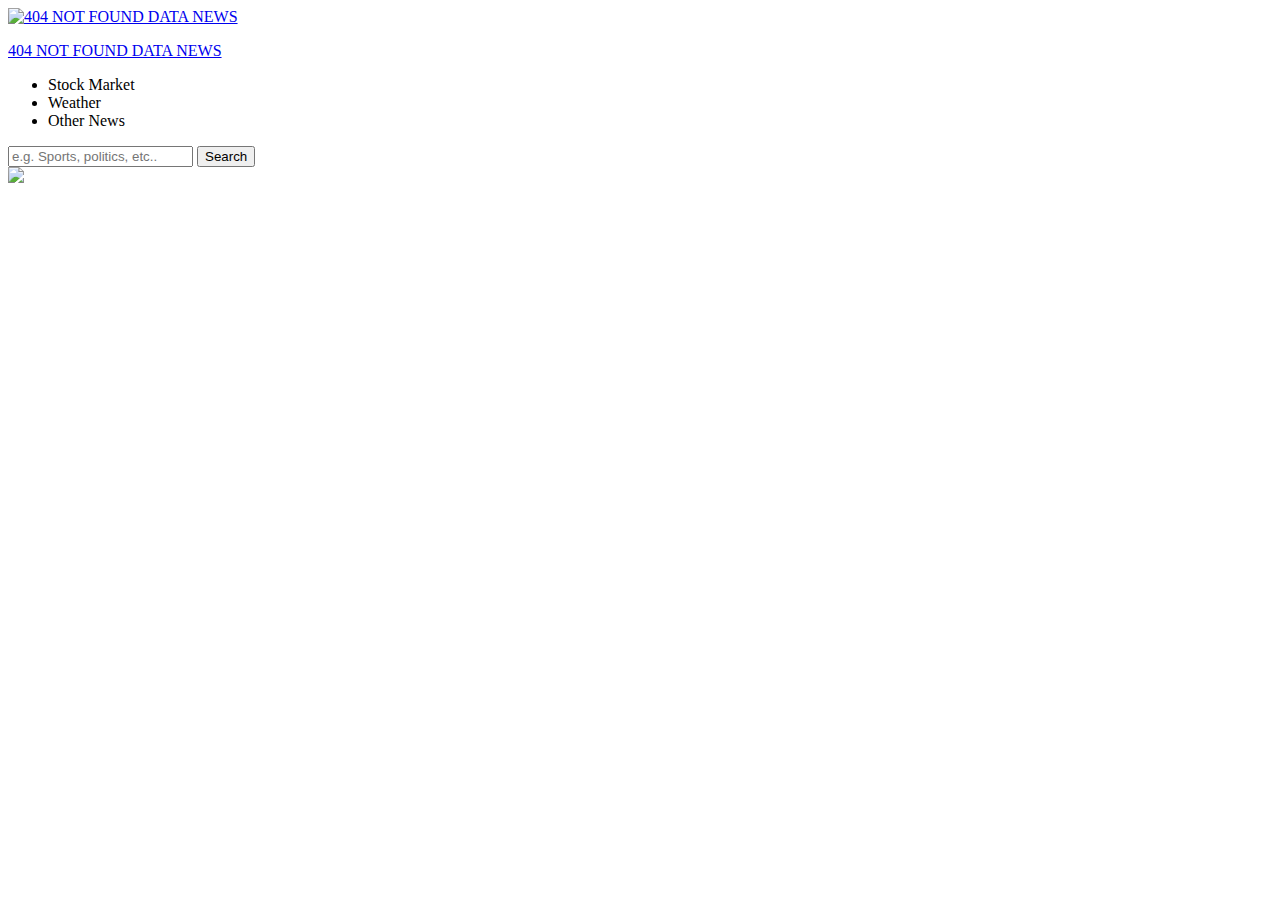
==== news.html @ 074332aa "Create news.html" ====
<!DOCTYPE html>
<html lang="en">
<head>
    <meta charset="UTF-8">
    <meta http-equiv="X-UA-Compatible" content="IE=edge">
    <meta name="viewport" content="width=device-width, initial-scale=1.0">
    <title>code'n surge news </title>
    <link rel="stylesheet" href="news.css">
</head>
<body>

    <nav>
        <div class="main-nav container flex">
            <a href="#" onclick="reload()" class="SJIT-LOGO">
                <img src="logo.png" alt="404 NOT FOUND DATA NEWS" class="image">
                <p class="hover-link nav-item" id="Stock Market" style="" onclick="onNavItemClick('ipl')">404 NOT FOUND DATA NEWS</p>
            </a>
            <div class="nav-links">
                <ul class="flex">
                    <li class="hover-link nav-item" id="Stock Market" onclick="onNavItemClick('ipl')">Stock Market</li>
                    <li class="hover-link nav-item" id="Weather update" onclick="onNavItemClick('finance')">Weather</li>
                    <li class="hover-link nav-item" id="Other News" onclick="onNavItemClick('politics')">Other News</li>
                </ul>
            </div>
            <div class="search-bar flex">
                <input id="search-text" type="text" class="news-input" placeholder="e.g. Sports, politics, etc..">
                <button id="search-button" class="search-button">Search</button>
            </div>
        </div>
    </nav>
    

    <main>
        <div class="bg-container">
            <img 
src="https://static.vecteezy.com/system/resources/thumbnails/013/704/508/original/world-map-background-news-studio-background-for-news-report-and-breaking-news-on-world-live-report-video.jpg" class="bg"/>
        </div>
    </main>

    

    <script src="script.js"></script>
</body>
</html>
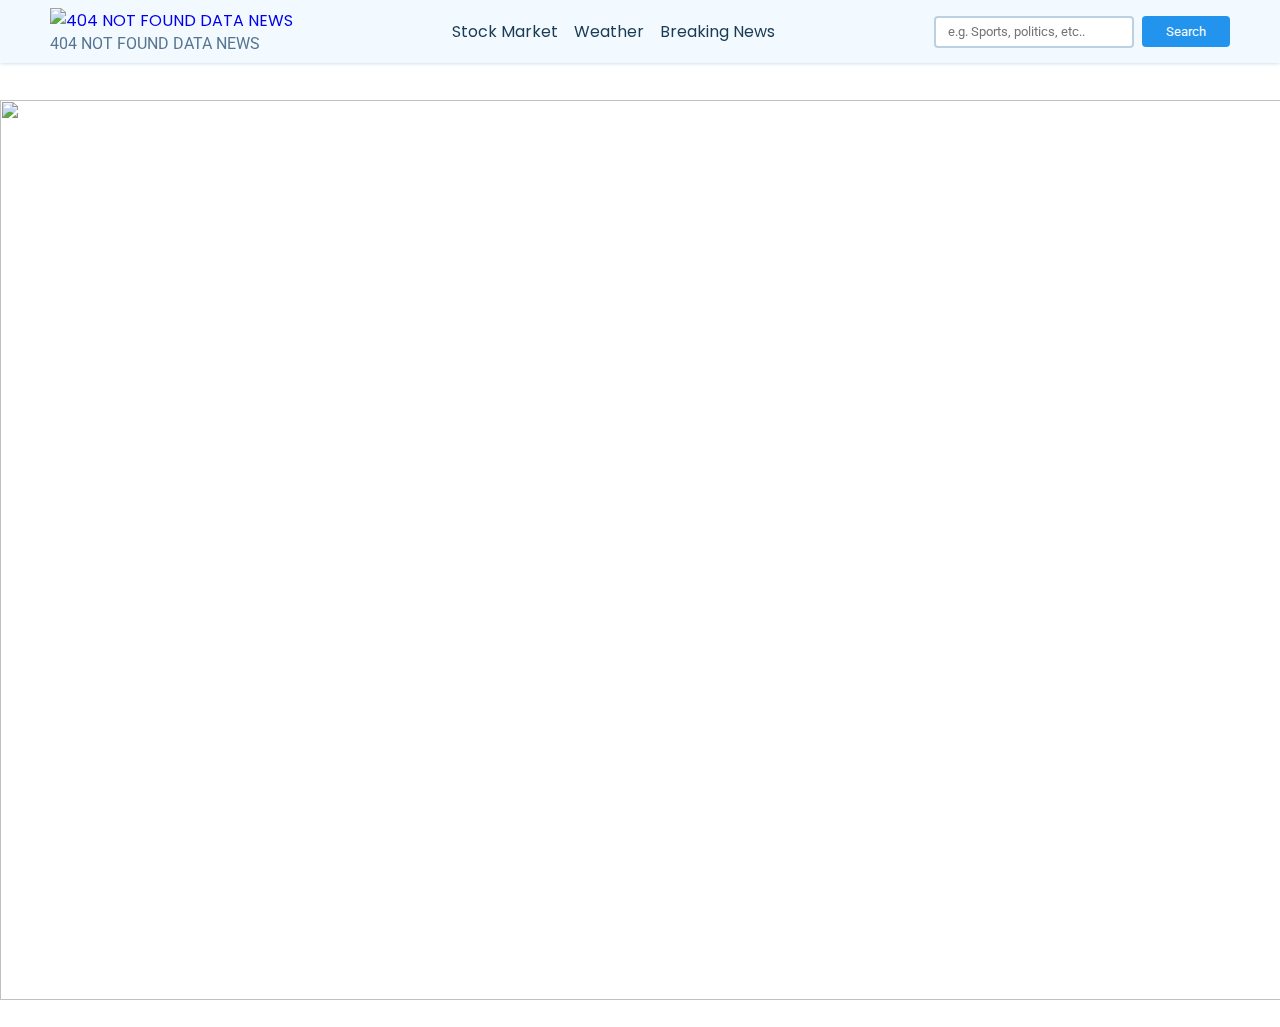
==== commit 686777bf: "Update news.html" ====
--- a/news.html
+++ b/news.html
@@ -12,14 +12,14 @@
     <nav>
         <div class="main-nav container flex">
             <a href="#" onclick="reload()" class="SJIT-LOGO">
-                <img src="logo.png" alt="404 NOT FOUND DATA NEWS" class="image">
+                <img src="logo.jpg" alt="404 NOT FOUND DATA NEWS" class="image">
                 <p class="hover-link nav-item" id="Stock Market" style="" onclick="onNavItemClick('ipl')">404 NOT FOUND DATA NEWS</p>
             </a>
             <div class="nav-links">
                 <ul class="flex">
                     <li class="hover-link nav-item" id="Stock Market" onclick="onNavItemClick('ipl')">Stock Market</li>
                     <li class="hover-link nav-item" id="Weather update" onclick="onNavItemClick('finance')">Weather</li>
-                    <li class="hover-link nav-item" id="Other News" onclick="onNavItemClick('politics')">Other News</li>
+                    <li class="hover-link nav-item" id="Other News" onclick="onNavItemClick('politics')">Breaking News</li>
                 </ul>
             </div>
             <div class="search-bar flex">
@@ -39,6 +39,12 @@
 
     
 
+    <script src="news.js"></script>
+</body>
+</html>
+
+    
+
     <script src="script.js"></script>
 </body>
 </html>
--- a/news.css
+++ b/news.css
@@ -0,0 +1,163 @@
+@import url("https://fonts.googleapis.com/css2?family=Poppins:wght@500&family=Roboto:wght@500&display=swap");
+
+* {
+    padding: 0;
+    margin: 0;
+    box-sizing: border-box;
+}
+.image {
+    width: 50px;
+    height: 30px;
+    text-align: center;
+}
+
+:root {
+    --primary-text-color: #183b56;
+    --secondary-text-color: #577592;
+    --accent-color: #2294ed;
+    --accent-color-dark: #1d69a3;
+}
+
+body {
+    font-family: "Poppins", sans-serif;
+    color: var(--primary-text-color);
+}
+
+p {
+    font-family: "Roboto", sans-serif;
+    color: var(--secondary-text-color);
+    line-height: 1.4rem;
+}
+
+a {
+    text-decoration: none;
+}
+
+ul {
+    list-style: none;
+}
+
+.flex {
+    display: flex;
+    align-items: center;
+}
+
+.container {
+    max-width: 1180px;
+    margin-inline: auto;
+    overflow: hidden;
+}
+
+nav {
+    background-color: #f3faff;
+    box-shadow: 0 0 4px #bbd0e2;
+    position: fixed;
+    top: 0;
+    z-index: 99;
+    left: 0;
+    right: 0;
+}
+
+.main-nav {
+    justify-content: space-between;
+    padding-block: 8px;
+}
+
+.company-logo img {
+    width: 120px;
+}
+
+.nav-links ul {
+    gap: 16px;
+}
+
+.hover-link {
+    cursor: pointer;
+}
+
+.hover-link:hover {
+    color: var(--secondary-text-color);
+}
+
+.hover-link:active {
+    color: red;
+}
+
+.nav-item.active {
+    color: var(--accent-color);
+}
+
+.search-bar {
+    height: 32px;
+    gap: 8px;
+}
+
+.news-input {
+    width: 200px;
+    height: 100%;
+    padding-inline: 12px;
+    border-radius: 4px;
+    border: 2px solid #bbd0e2;
+    font-family: "Roboto", sans-serif;
+}
+
+.search-button {
+    background-color: var(--accent-color);
+    color: white;
+    padding: 8px 24px;
+    border: none;
+    border-radius: 4px;
+    cursor: pointer;
+    font-family: "Roboto", sans-serif;
+}
+
+.search-button:hover {
+    background-color: var(--accent-color-dark);
+}
+
+main {
+    padding-block: 20px;
+    margin-top: 80px;
+}
+
+.cards-container {
+    justify-content: space-between;
+    flex-wrap: wrap;
+    row-gap: 20px;
+    align-items: start;
+}
+
+.card {
+    width: 360px;
+    min-height: 400px;
+    box-shadow: 0 0 4px #d4ecff;
+    border-radius: 4px;
+    cursor: pointer;
+    background-color: #fff;
+    overflow: hidden;
+    transition: all 0.3s ease;
+}
+
+.card:hover {
+    box-shadow: 1px 1px 8px #d4ecff;
+    background-color: #f9fdff;
+    transform: translateY(-2px);
+}
+
+.card-header img {
+    width: 100%;
+    height: 180px;
+    object-fit: cover;
+}
+
+.card-content {
+    padding: 12px;
+}
+
+.news-source {
+    margin-block: 12px;
+}
+.bg {
+    width: 110vw;
+    height: 100vh;
+}
